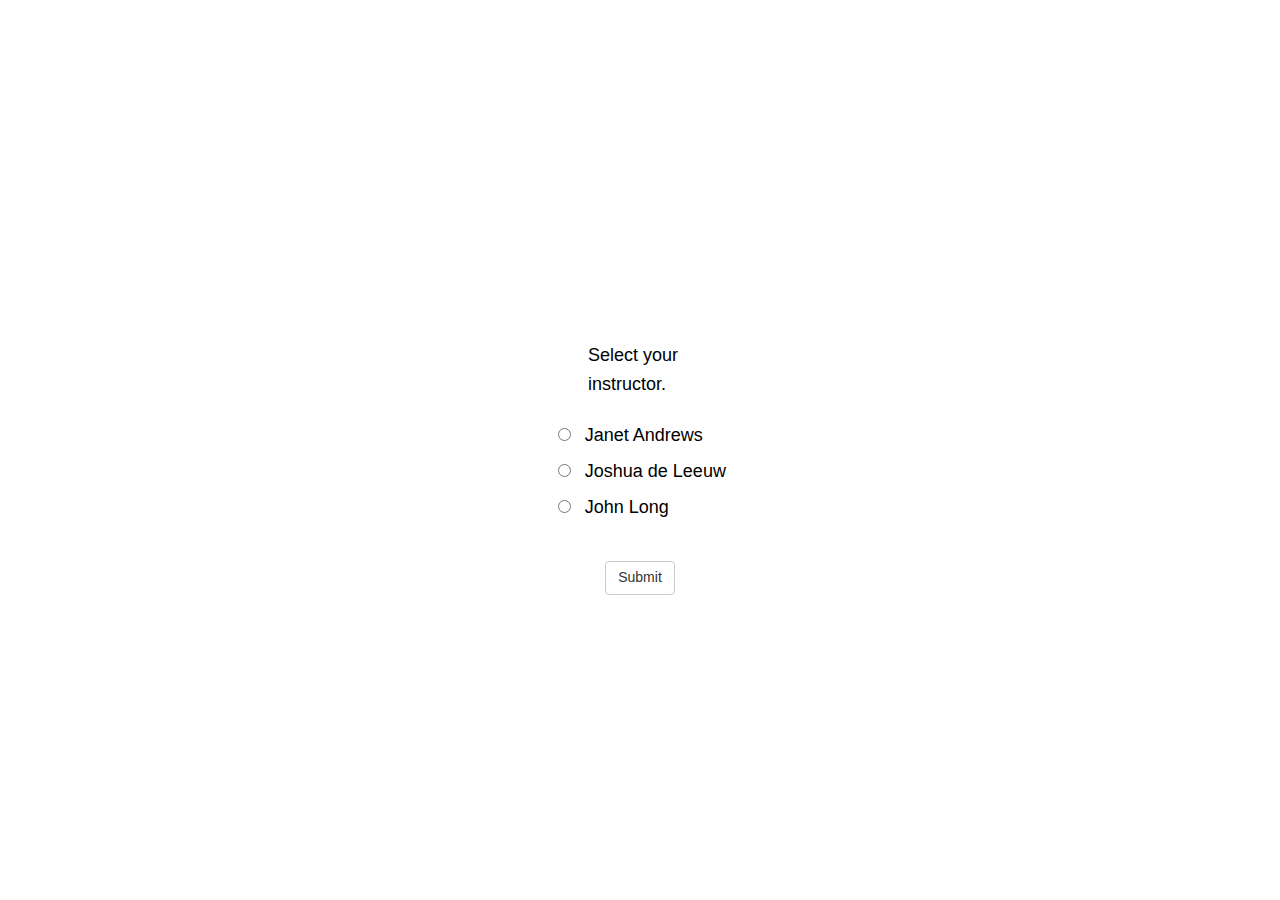
==== index.html @ 2d6b5e87 "reorg directory" ====
<!DOCTYPE html>
<html>
<head>
  <meta charset="utf-8">
  <title>Mind Perception Survey</title>
  <script src="jspsych-6.0/jspsych.js"></script>
  <script src="jspsych-6.0/plugins/jspsych-survey-likert.js"></script>
  <script src="jspsych-6.0/plugins/jspsych-survey-multi-choice.js"></script>
  <script src="jspsych-6.0/plugins/jspsych-text.js"></script>
  <script src="serverComm.js"></script>
  <script src="config.js"></script>
  <link href="jspsych-6.0/css/jspsych.css" rel="stylesheet" type="text/css"></link>
  <style>
  p {
    margin-left: 20%;
    margin-right: 20%;
  }
  </style>
</head>
<body></body>
<script>

/* generate a random subject ID */
var subject_id = jsPsych.randomization.randomID(45);
jsPsych.data.addProperties({
  subject_id: subject_id,
  term: config.term,
  year: config.year
});

/* array containing character objects with name and description properties */
var characters = [
  { name: "is a green frog", description: "<h1>A Green Frog</h1><p>Found throughout eastern North America, "
  +"this classic \"pond frog\" is medium-sized and green or bronze in color. "
  +"Daily life includes seeking out permanent ponds or slow streams with "
  +"plenty of vegetation.</p>", data: {character:"frog"}},
  { name: "is Charlie", description: "<h1>Charlie</h1><p>A 3-year-old Springer spaniel and "
  +"a beloved member of the Graham family.</p>", data: {character:"Charlie"}},
  { name: "is Toby", description: "<h1>Toby</h1><p>A two-year-old chimpanzee living at an "
  +"outdoor laboratory in Uganda.</p>", data: {character:"Toby"}},
  { name: "is a 7 week fetus", description: "<h1>A 7 Week Fetus</h1><p>At 7 weeks, a human fetus "
  +"is almost half an inch long--roughly the size of a raspberry.</p>", data: {character:"fetus"}},
  { name: "is Nicholas Gannon", description: "<h1>Nicholas Gannon</h1><p>A five-month-old baby.</p>", data: {character:"Nicholas Gannon"}},
  { name: "is Samantha Hill", description: "<h1>Samantha Hill</h1><p>A five-year-old girl who lives "
  +"with her parents and older sister Jennifer.</p>", data: {character:"Samantha Hill"}},
  { name: "is Sharon Harvey", description: "<h1>Sharon Harvey</h1><p>A thirty-eight-year-old, "
  +"works at an advertising agency in Chicago.</p>", data: {character:"Sharon Harvey"}},
  { name: "is Todd Billingsly", description: "<h1>Todd Billingsly</h1><p>A thirty-year-old accountant "
  +"who lives in New York City.</p>", data: {character:"Todd Billingsly"}},
  { name: "are you", description: "<h1>You</h1><p>When you look into a mirror, please consider "
  +"how you, yourself, would compare with the other characters presented.</p>", data: {character:"You"}},
  { name: "is Gerald Schiff", description: "<h1>Gerald Schiff</h1><p>Gerald has been in a persistent vegetative "
  +"state (PVS) for the past six months. Although he has severe brain damage--Gerald does not "
  +"appear to communicate with others or make purposeful movements--his basic bodily functions "
  +"(such as breathing, sleeping, and circulation) are preserved.</p>", data: {character:"Gerald Schiff"}},
  { name: "is Delores Gleitman", description: "<h1>Delores Gleitman</h1><p>Delores recently passed away at the age "
  +"of 65. As you complete the survey, please draw upon your own personal beliefs about people "
  +"who have passed away.</p>", data: {character:"Delores Gleitman"}},
  { name: "is God", description: "<h1>God</h1><p>Many people believe that God is the creator of the universe "
  +"and the ultimate source of knowledge, power, and love. However, please draw upon your own "
  +"personal beliefs about God.</p>", data: {character:"God"}},
  { name: "is Kismet", description: "<h1>Kismet</h1><p>Kismet is part of a new class of 'sociable' robots "
  +"that can engage people in natural interaction. To do this, Kismet perceives a variety of "
  +"natural social signals from sound and sight, and delivers his own signals back to the human "
  +"partner through gaze direction, facial expression, body posture, and vocal babbles.</p>", data: {character:"Kismet"}}
];

/* function that returns an array of Strings; each jsPsych.timelineVariable() call
   returns a String value, rather than the function to retrieve that String had
   'true' not been used as the second parameter for the function */
var questions = function(){
  return [
  "How capable "+jsPsych.timelineVariable('name',true)+" of conveying thoughts and feelings?",
  "How capable "+jsPsych.timelineVariable('name',true)+" of having experiences and being aware of things?",
  "How capable "+jsPsych.timelineVariable('name',true)+" of longing or hoping for things?",
  "How capable "+jsPsych.timelineVariable('name',true)+" of experiencing embarrassment?",
  "How capable "+jsPsych.timelineVariable('name',true)+" of understanding how others are feeling?",
  "How capable "+jsPsych.timelineVariable('name',true)+" of feeling afraid or fearful?",
  "How capable "+jsPsych.timelineVariable('name',true)+" of feeling hungry?",
  "How capable "+jsPsych.timelineVariable('name',true)+" of experiencing joy?",
  "How capable "+jsPsych.timelineVariable('name',true)+" of remembering things?",
  "How capable "+jsPsych.timelineVariable('name',true)+" of telling right from wrong and choosing to do the right thing?",
  "How capable "+jsPsych.timelineVariable('name',true)+" of experiencing physical or emotional pain?",
  "How capable "+jsPsych.timelineVariable('name',true)+" of having personality traits that make it unique from others?",
  "How capable "+jsPsych.timelineVariable('name',true)+" of making plans and working towards a goal?",
  "How capable "+jsPsych.timelineVariable('name',true)+" of experiencing physical or emotional pleasure?",
  "How capable "+jsPsych.timelineVariable('name',true)+" of experiencing pride?",
  "How capable "+jsPsych.timelineVariable('name',true)+" of experiencing violent or uncontrolled anger?",
  "How capable "+jsPsych.timelineVariable('name',true)+" of exercising self-restraint over desires, emotions, or impulses?",
  "How capable "+jsPsych.timelineVariable('name',true)+" of thinking?",
  ];
}

/* the five-point scale to be used */
var scale = [ "Entirely Incapable", " ", " ", " ", " ", "Entirely Capable"];

var instructor_select = {
  type: 'survey-multi-choice',
  questions: ['Select your instructor.'],
  options: [config.instructors],
  on_finish: function(data) {
    var instructor = JSON.parse(data.responses).Q0;
    jsPsych.data.addProperties({instructor:instructor});
  }
}

var introduction_block = {
    type: 'text',
    text: "<h1>What kinds of things have minds?</h1><p>It's assumed that things "
    +"simply have more or less of a mind. For this survey, you will be judging "
    +"18 individual mental capacties for 13 characters. Press any key to begin.</p>"
};

var survey_procedure = {
    timeline: [
        {
          type: 'survey-likert',
          questions: questions,
          labels: [ scale, scale, scale, scale, scale, scale, scale, scale, scale,
                    scale, scale, scale, scale, scale, scale, scale, scale, scale ],
          preamble: jsPsych.timelineVariable('description'),
          data: jsPsych.timelineVariable('data')
        }
    ],
    timeline_variables: characters
};

jsPsych.init({
  timeline: [ instructor_select, introduction_block, survey_procedure ],
  on_data_update: function(data) {
    serverComm.save_data([data]);
  }
});

</script>
</html>
---- jspsych-6.0/css/jspsych.css ----
/*
 * CSS for jsPsych experiments.
 *
 * This stylesheet provides minimal styling to make jsPsych
 * experiments look polished without any additional styles.
 */

 /* Container holding jsPsych content */

 .jspsych-display-element {
   display: flex;
   flex-direction: column;
   justify-content: center;
   align-items: center;
   /*height: 100%;
   width: 100%;*/
   overflow-y: scroll;
 }

 .jspsych-content-wrapper {
   display: flex;
   justify-content: center;
   align-items: center;
   flex: 1 1 100%;
   width: 100%;
 }

 .jspsych-content {
   max-width: 95%; /* this is mainly an IE 10-11 fix */
   text-align: center;
   margin: auto; /* this is for overflowing content */
 }

 .jspsych-top {
   align-items: flex-start;
 }

 .jspsych-middle {
   align-items: center;
 }



/* fonts and type */

@import url(https://fonts.googleapis.com/css?family=Open+Sans:400italic,700italic,400,700);

.jspsych-display-element {
  font-family: 'Open Sans', 'Arial', sans-serif;
  font-size: 18px;
  line-height: 1.6em;
}

/* Form elements like input fields and buttons */

input[type="text"] {
  font-family: 'Open Sans', 'Arial', sans-sefif;
  font-size: 14px;
}

/* borrowing Bootstrap style for btn elements, but combining styles a bit */
.jspsych-btn {
  display: inline-block;
  padding: 6px 12px;
  margin: 0px 8px;
  font-size: 14px;
  font-weight: 400;
  font-family: 'Open Sans', 'Arial', sans-serif;
  cursor: pointer;
  line-height: 1.4;
  text-align: center;
  white-space: nowrap;
  vertical-align: middle;
  background-image: none;
  border: 1px solid transparent;
  border-radius: 4px;
  color: #333;
  background-color: #fff;
  border-color: #ccc;
}

.jspsych-btn:hover {
  background-color: #ddd;
  border-color: #aaa;
}

/* jsPsych progress bar */

#jspsych-progressbar-container {
  color: #777;
  border-bottom: 2px solid #dedede;
  background-color: #f3f3f3;
  margin-bottom: 1em;
  text-align: center;
  padding: 10px 0px;
  width:100%;
}
#jspsych-progressbar-outer {
  background-color: #dedede;
  border-radius: 5px;
  padding: 1px;
  width: 800px;
  margin: auto;
}
#jspsych-progressbar-inner {
  background-color: #aaa;
  /* #3EB3D7; */
  width: 0%;
  height: 1em;
  border-radius: 5px;
}

/* Control appearance of jsPsych.data.displayData() */
#jspsych-data-display {
  text-align: left;
}
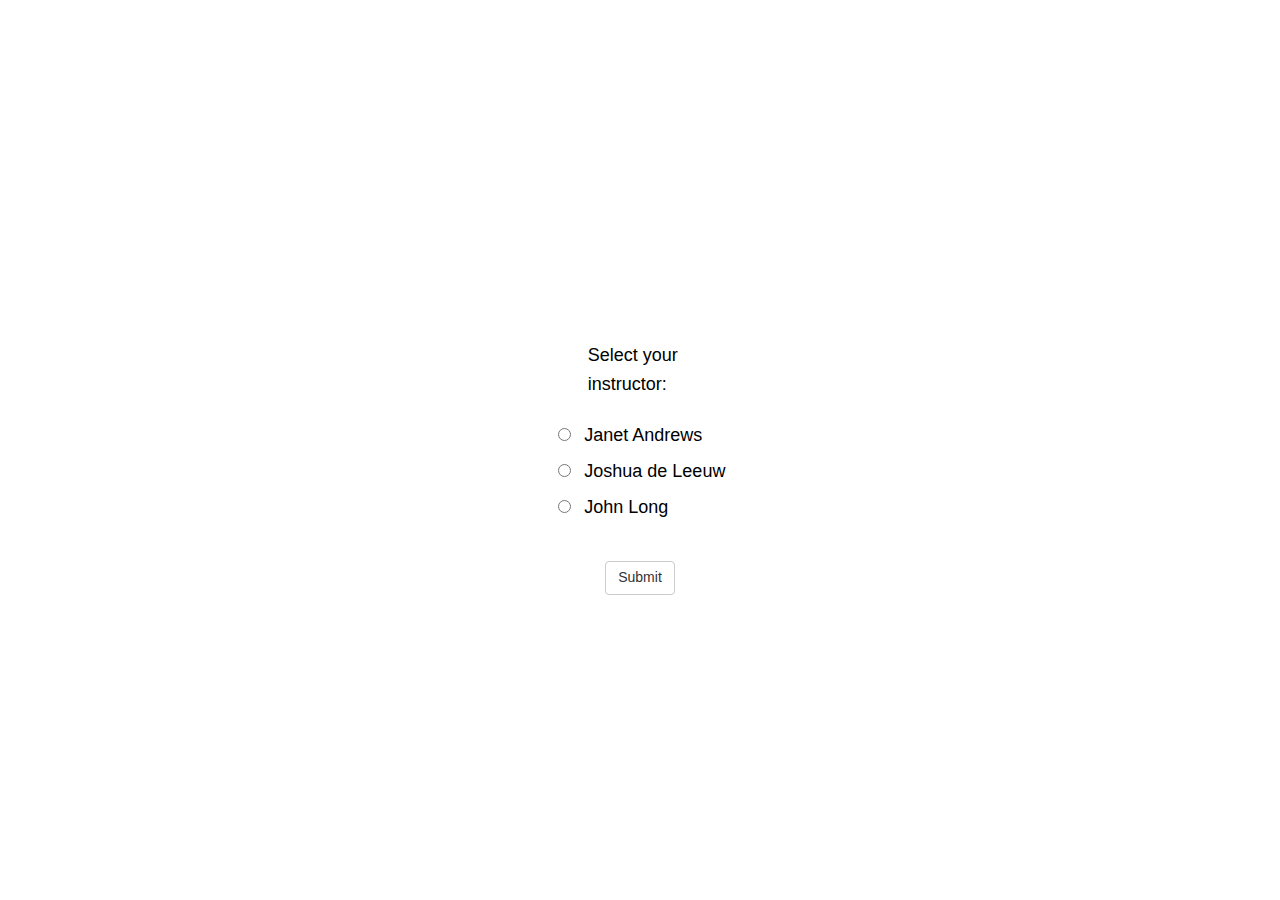
==== commit 1b6b3500: "minor instruction change" ====
--- a/index.html
+++ b/index.html
@@ -96,7 +96,7 @@
 
 var instructor_select = {
   type: 'survey-multi-choice',
-  questions: ['Select your instructor.'],
+  questions: ['Select your instructor:'],
   options: [config.instructors],
   on_finish: function(data) {
     var instructor = JSON.parse(data.responses).Q0;
